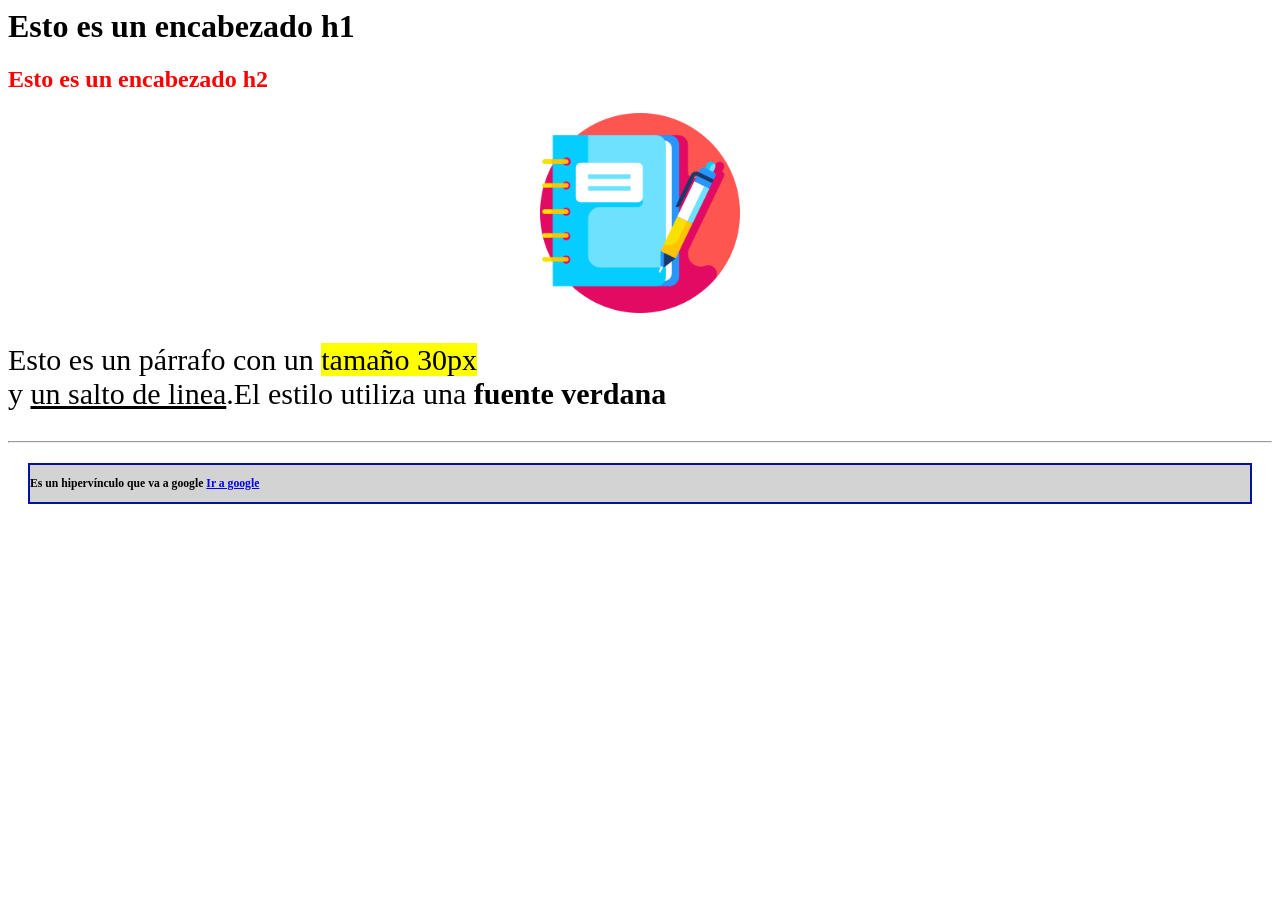
==== ACT1.html @ 6a57b40d "messi" ====
<DOCTYPE html>
<html lang="es">
    <head>
        <link rel="stylesheet" href="CSS/ACT1.css">
    </head>
    <body>
        <header>
            <h1>Esto es un encabezado h1</h1>
            <h2 class="titulo">Esto es un encabezado h2</h2>
        </header>
        <img src="Img/cuaderno.png" alt="Cuaderno" class="img centro" width="200px" height="200px">
        <p class="texto">Esto es un párrafo con un <mark>tamaño 30px</mark><br>
        y <ins>un salto de linea</ins>.El estilo utiliza una <strong>fuente verdana</strong></p>
        <hr/>
        <footer class="footer">
            <h3>Es un hipervínculo que va a google <a href="https://www.google.com">Ir a google</a></h3>
        </footer>
    </body>
</html>
---- CSS/ACT1.css ----
.titulo {color: red;}
body p {font-size: 30px; font-family: verdana;}
.img.centro {
    display: block;
    margin: 20px auto;
}
.footer {font-size: 10px;
    border: 2px solid rgb(4, 19, 156);
    background: lightgray;
    padding: 0;
    margin: 30px auto;
    margin: 20px;
    
}
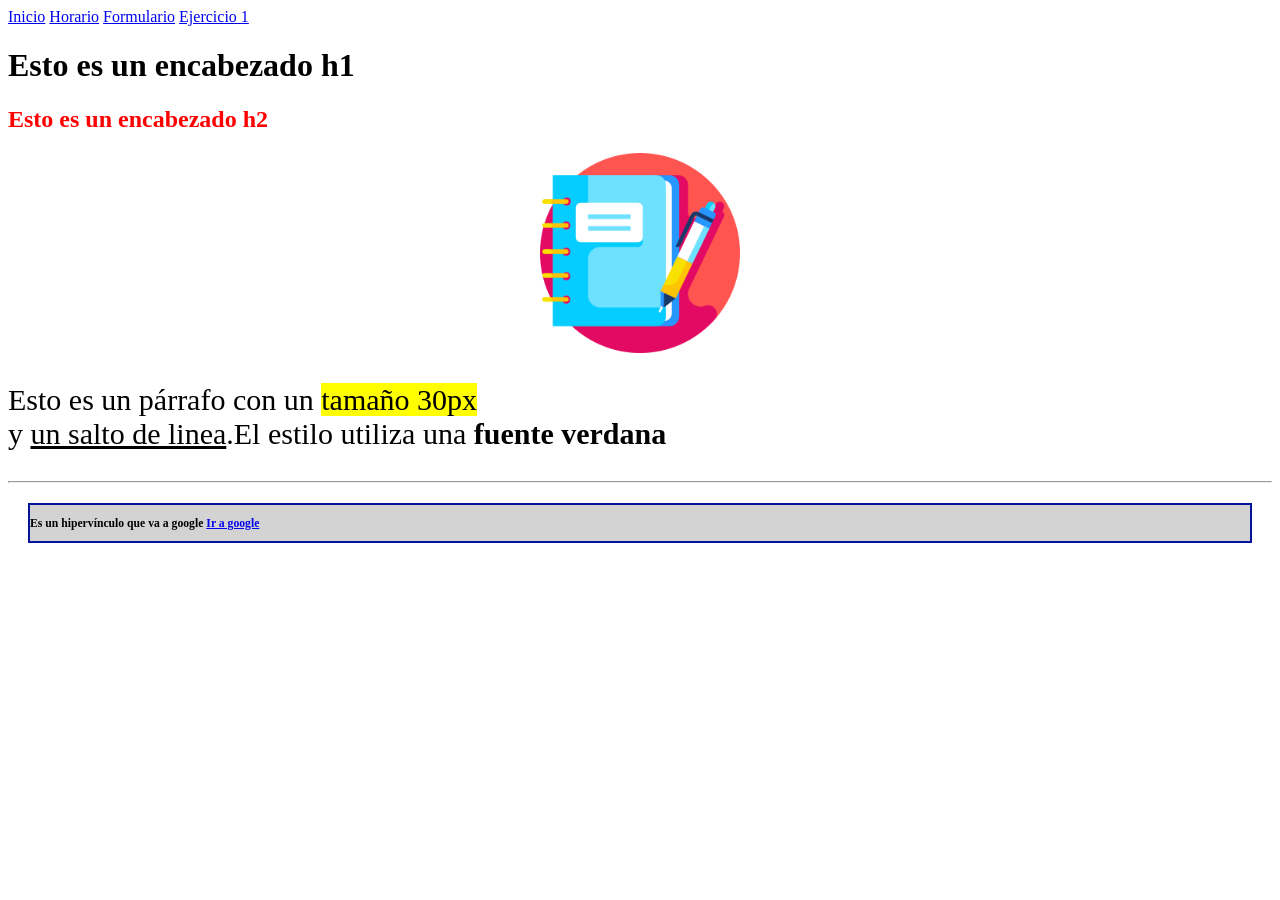
==== commit 27e3099d: "messi" ====
--- a/ACT1.html
+++ b/ACT1.html
@@ -5,6 +5,12 @@
     </head>
     <body>
         <header>
+            <nav>
+                <a href="index.html">Inicio</a>
+                <a href="horario.html">Horario</a>
+                <a href="formulario.html">Formulario</a>
+                <a href="ACT1.html">Ejercicio 1</a>
+            </nav>
             <h1>Esto es un encabezado h1</h1>
             <h2 class="titulo">Esto es un encabezado h2</h2>
         </header>
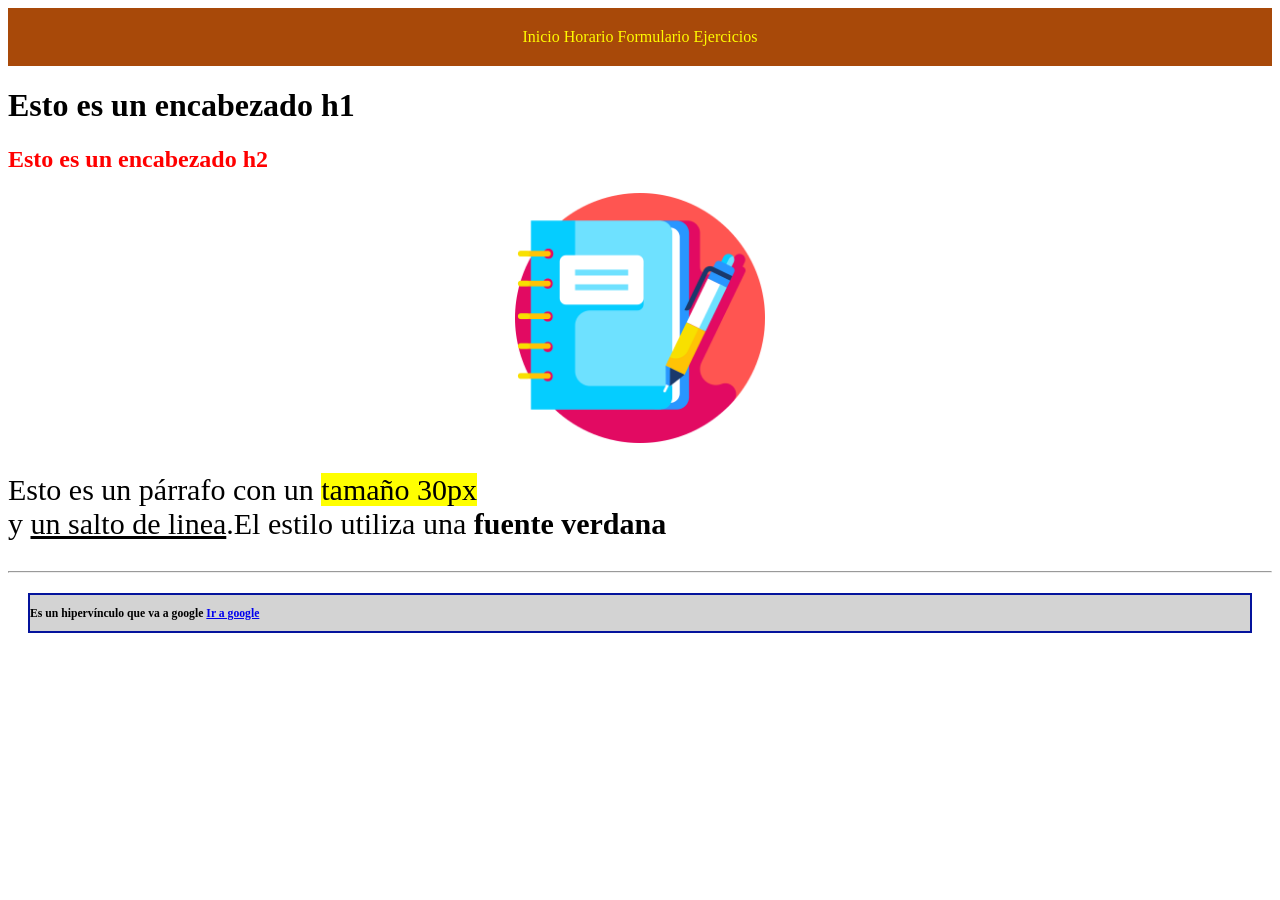
==== commit dc523ca0: "neymar" ====
--- a/ACT1.html
+++ b/ACT1.html
@@ -2,6 +2,7 @@
 <html lang="es">
     <head>
         <link rel="stylesheet" href="CSS/ACT1.css">
+        <link rel="stylesheet" href="CSS/menu.css">
     </head>
     <body>
         <header>
@@ -9,12 +10,22 @@
                 <a href="index.html">Inicio</a>
                 <a href="horario.html">Horario</a>
                 <a href="formulario.html">Formulario</a>
-                <a href="ACT1.html">Ejercicio 1</a>
+                <details class="menu-ejercicios">
+                    <summary>Ejercicios</summary>
+                    <div class="submenu">
+                        <ul>
+                            <li><a href="ACT1.html">Ejercicio 1</a></li>
+                            <li><a href="ACT2.html">Ejercicio 2</a></li>
+                            <li><a href="ACT1pdf2.html">Ejercicio 3</a></li>
+                        </ul>
+                    </div>
+                </details>
             </nav>
-            <h1>Esto es un encabezado h1</h1>
-            <h2 class="titulo">Esto es un encabezado h2</h2>
+            
         </header>
-        <img src="Img/cuaderno.png" alt="Cuaderno" class="img centro" width="200px" height="200px">
+        <h1>Esto es un encabezado h1</h1>
+        <h2 class="titulo">Esto es un encabezado h2</h2>
+        <img class="imagen-cuaderno" src="Img/cuaderno.png" alt="Cuaderno">
         <p class="texto">Esto es un párrafo con un <mark>tamaño 30px</mark><br>
         y <ins>un salto de linea</ins>.El estilo utiliza una <strong>fuente verdana</strong></p>
         <hr/>
--- a/CSS/ACT1.css
+++ b/CSS/ACT1.css
@@ -1,14 +1,32 @@
 .titulo {color: red;}
-body p {font-size: 30px; font-family: verdana;}
-.img.centro {
+.imagen-cuaderno {
     display: block;
-    margin: 20px auto;
+    width: 250px;
+    max-width: 90%;
+    height: auto;
+    margin: 20px auto 0;
 }
+body p {font-size: 30px;
+     font-family: verdana;
+    
+}
+
+
 .footer {font-size: 10px;
     border: 2px solid rgb(4, 19, 156);
-    background: lightgray;
+    background-color: lightgray;
     padding: 0;
     margin: 30px auto;
     margin: 20px;
     
+}
+nav a {
+    color: #fffb00; 
+    text-decoration: none;
+}
+header{
+    background-color:rgb(168, 73, 9);
+    padding: 20px;
+    color: rgb(245, 248, 245);
+    text-align: center;
 }
--- a/CSS/menu.css
+++ b/CSS/menu.css
@@ -0,0 +1,44 @@
+.menu-ejercicios {
+    position: relative;
+    display: inline-block;
+}
+
+.menu-ejercicios summary {
+    color: #fffb00;
+    cursor: pointer;
+    display: inline-block;
+    list-style: none;
+}
+
+.menu-ejercicios summary::-webkit-details-marker {
+    display: none;
+}
+
+.menu-ejercicios summary:hover,
+.menu-ejercicios summary:focus-visible {
+    color: #000;
+}
+
+.submenu {
+    position: absolute;
+    top: 100%;
+    left: 0;
+    z-index: 10;
+    min-width: 140px;
+    padding: 6px;
+    background-color: rgb(168, 73, 9);
+    border: 1px solid #000;
+    text-align: left;
+}
+
+.submenu a {
+    display: inline-block;
+    padding: 6px 4px;
+    white-space: nowrap;
+}
+
+.submenu ul {
+    margin: 0;
+    padding-left: 24px;
+    list-style-type: circle;
+}
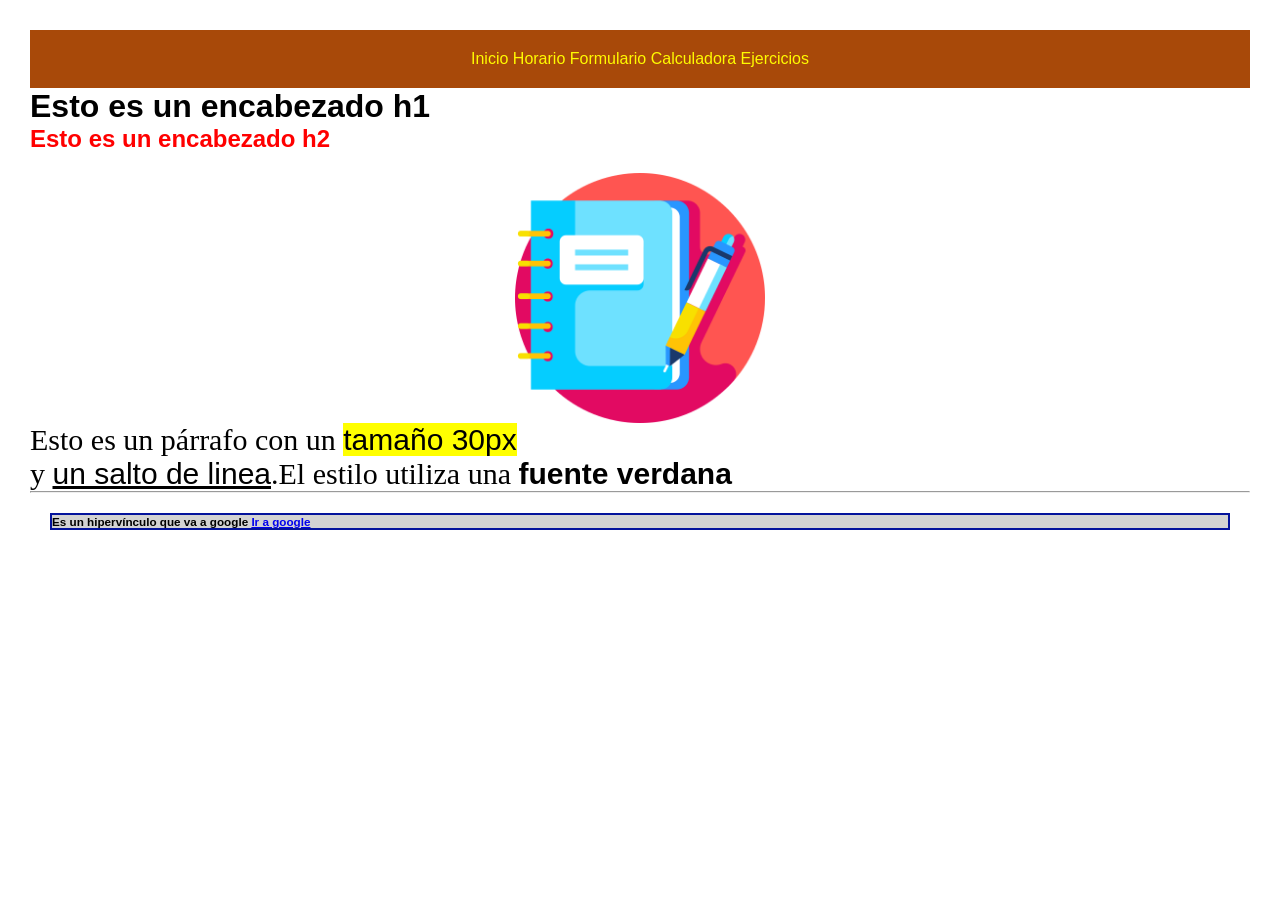
==== commit 876013e5: "suarez" ====
--- a/ACT1.html
+++ b/ACT1.html
@@ -3,6 +3,7 @@
     <head>
         <link rel="stylesheet" href="CSS/ACT1.css">
         <link rel="stylesheet" href="CSS/menu.css">
+        <link rel="stylesheet" href="Tema3/ejemplo.css">
     </head>
     <body>
         <header>
@@ -10,13 +11,16 @@
                 <a href="index.html">Inicio</a>
                 <a href="horario.html">Horario</a>
                 <a href="formulario.html">Formulario</a>
+                <a href="Tema3/ejemplo.html">Calculadora</a>
                 <details class="menu-ejercicios">
                     <summary>Ejercicios</summary>
                     <div class="submenu">
                         <ul>
                             <li><a href="ACT1.html">Ejercicio 1</a></li>
                             <li><a href="ACT2.html">Ejercicio 2</a></li>
-                            <li><a href="ACT1pdf2.html">Ejercicio 3</a></li>
+                            <li><a href="ACT3.html">Ejercicio 3</a></li>
+                            <li><a href="ACT1pdf2.html">Ejercicio 4</a></li>
+                            <li><a href="ACT2pdf2.html">Ejercicio 5</a></li>
                         </ul>
                     </div>
                 </details>
--- a/Tema3/ejemplo.css
+++ b/Tema3/ejemplo.css
@@ -0,0 +1,77 @@
+* {
+    box-sizing: border-box;
+    margin: 0;
+    padding: 0;
+    font-family: Arial, sans-serif;
+}
+
+body {
+    background: white;
+    padding: 30px;
+}
+
+.contenedor {
+    max-width: 320px;
+    margin: 0 auto;
+}
+
+#pantalla {
+    width: 100%;
+    height: 60px;
+    margin-bottom: 15px;
+    border: 1px solid #ccc;
+    border-radius: 10px;
+    background: #f5f5f5;
+    color: #111827;
+    font-size: 2rem;
+    text-align: right;
+    padding: 10px 15px;
+}
+
+.botones {
+    display: grid;
+    grid-template-columns: repeat(4, 1fr);
+    gap: 10px;
+}
+
+button {
+    height: 55px;
+    border: none;
+    border-radius: 12px;
+    font-size: 1.2rem;
+    font-weight: bold;
+    cursor: pointer;
+    transition: 0.2s;
+    background: #939394;
+    color: #000000;
+}
+
+button:hover {
+    opacity: 0.9;
+}
+
+.operacion {
+    background: #fbbf24;
+    color: #000000;
+}
+
+.igual {
+    background: #34d399;
+    color: #000000;
+    grid-column: span 2;
+}
+
+.clear {
+    background: #ac2929;
+    color: rgb(0, 0, 0);
+}
+nav a {
+    color: #fffb00; 
+    text-decoration: none;
+}
+header{
+    background-color:rgb(168, 73, 9);
+    padding: 20px;
+    color: rgb(245, 248, 245);
+    text-align: center;
+}
